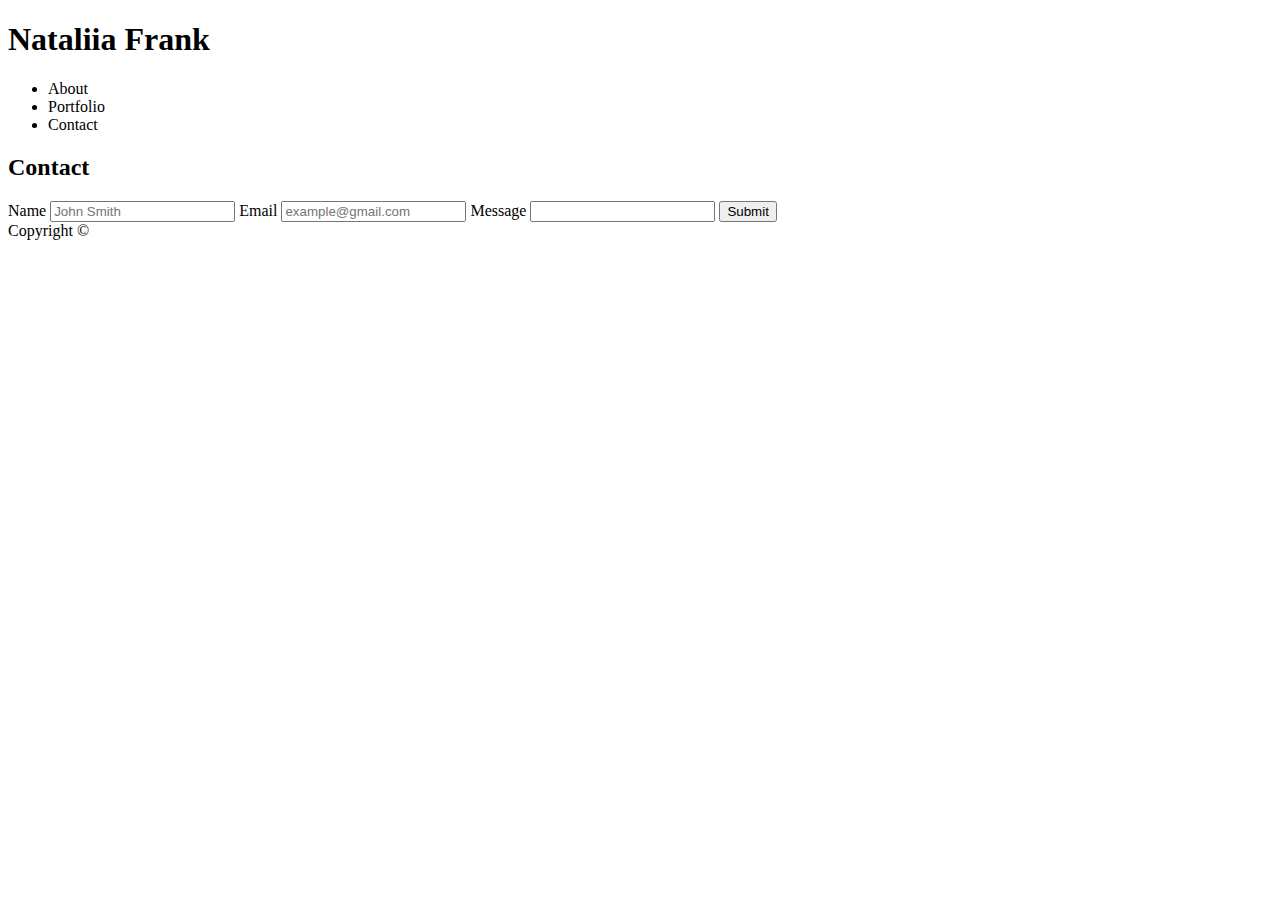
==== contact.html @ d272b5a1 "basic html seceton" ====
<!DOCTYPE html>
<html lang="en">
<head>
    <meta charset="UTF-8">
    <title>My Portfolio</title>
    <link rel="stylesheet" href="???????">
</head>

<body>

<header>
    <h1>Nataliia Frank</h1>
    <nav>
        <ul>
            <li>About</li>
            <li>Portfolio</li>
            <li>Contact</li>
        </ul>
    </nav>
</header>

<section>
    <h2>Contact</h2>
    <form>
        <label for="name">Name</label>
        <input type="text" name="name" id="name" placeholder="John Smith" required>
        <label for="email">Email</label>
        <input type="email" name="email" id="email" placeholder="example@gmail.com" required>
        <label for="message">Message</label>
        <input type="text" name="message" id="message">
        <button>Submit</button>
    </form>
</section>

<footer>Copyright ©</footer>
    
</body>
</html>
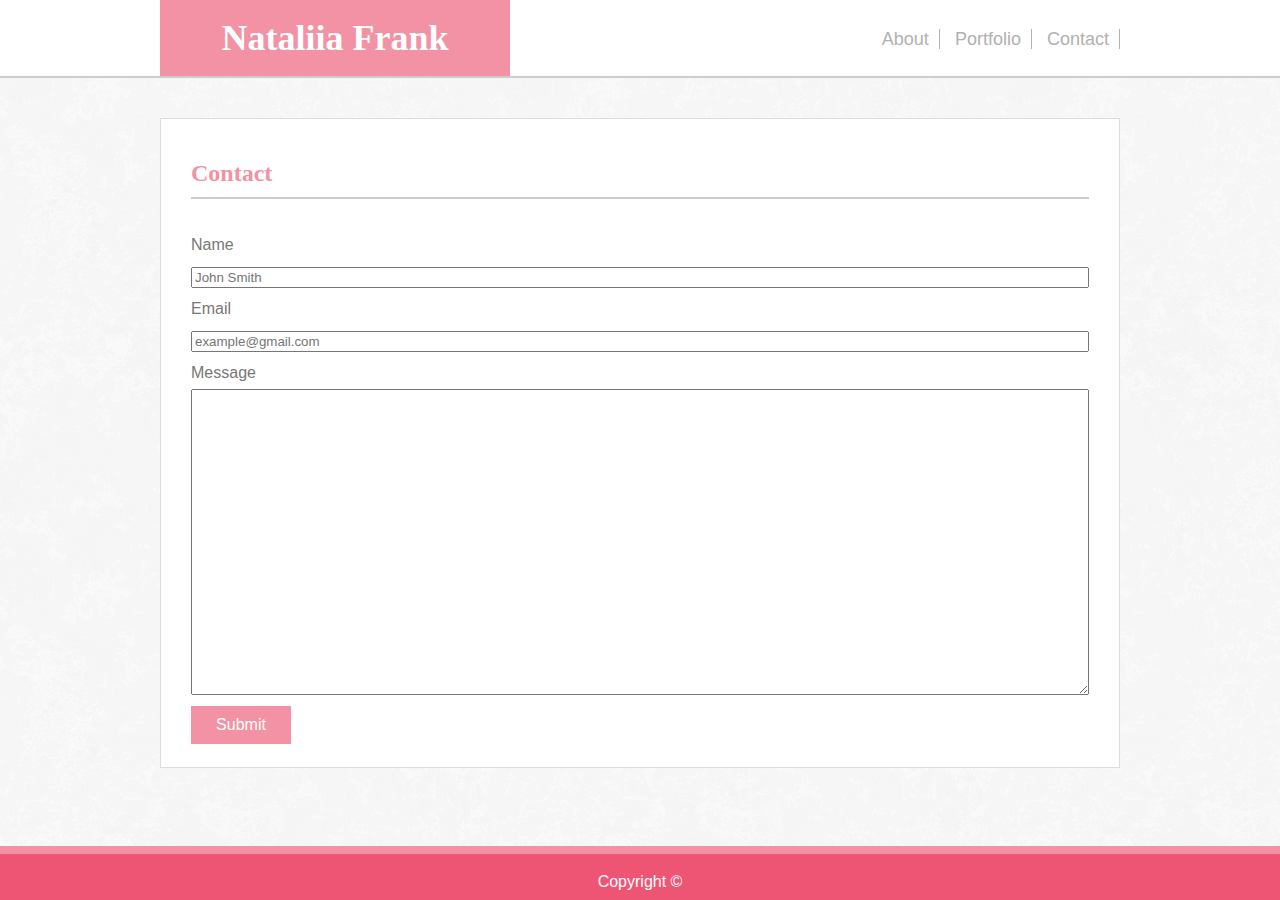
==== commit df3e783e: "updates" ====
--- a/contact.html
+++ b/contact.html
@@ -2,33 +2,45 @@
 <html lang="en">
 <head>
     <meta charset="UTF-8">
-    <title>My Portfolio</title>
-    <link rel="stylesheet" href="???????">
+    <title>Contact Me</title>
+    <link rel="stylesheet" href="assets/css/reset.css">
+    <link rel="stylesheet" href="assets/css/style.css">
 </head>
 
 <body>
 
-<header>
-    <h1>Nataliia Frank</h1>
-    <nav>
-        <ul>
-            <li>About</li>
-            <li>Portfolio</li>
-            <li>Contact</li>
-        </ul>
-    </nav>
-</header>
+    <header class="top-header">
+        <div class="header-content">
+            <div id="logo">
+                <h1>Nataliia Frank</h1>
+            </div>
+        
+            <nav>
+                <ul>
+                    <li>About</li>
+                    <li>Portfolio</li>
+                    <li>Contact</li>
+                </ul>
+            </nav>
+        </div>
+    </header>
 
-<section>
-    <h2>Contact</h2>
+<section class="contact">
+    <h2 class="page-title">Contact</h2>
     <form>
         <label for="name">Name</label>
+        <br>
         <input type="text" name="name" id="name" placeholder="John Smith" required>
+        <br>
         <label for="email">Email</label>
+        <br>
         <input type="email" name="email" id="email" placeholder="example@gmail.com" required>
+        <br>
         <label for="message">Message</label>
-        <input type="text" name="message" id="message">
-        <button>Submit</button>
+        <br>
+        <textarea name="message" id="message" cols="30" rows="20"></textarea>
+        <br>
+        <input id="submit" type="submit">
     </form>
 </section>
 
--- a/assets/css/style.css
+++ b/assets/css/style.css
@@ -0,0 +1,130 @@
+* {
+    box-sizing: border-box;
+}
+
+body {
+    color: #777;
+    background-image: url("../images/white_wall_hash.png");
+    background-repeat: repeat;
+    font-family: 'Arial', 'Helvetica Neue', Helvetica, sans-serif;
+    font-size: 16px;
+}
+
+.top-header {
+    background-color: #fff;
+    border-bottom: 2px solid #cccccc;
+    height: 78px;
+    margin-bottom: 40px;
+}
+
+.header-content {
+    width: 960px;
+    margin: 0 auto;
+}
+    
+#logo {
+    background-color: #f292a4;
+    width: 350px;
+    text-align: center;
+    float: left;
+}
+
+h1 {
+    color: #fff;
+    font-family: 'Georgia', Times, Times New Roman, serif;
+    font-size: 36px;
+    font-weight: bold;
+    padding: 20px 0px;
+}
+
+nav {
+    color: #777;
+}
+
+ul {
+    list-style-type: none;
+    color: #b1b1b1;
+    font-size: 18px;
+    float: right;
+  }
+
+li {
+    display: inline;
+    line-height: 78px;
+    padding: 0px 10px; 
+    border-right: 1px solid #b1b1b1
+}
+
+section {
+    clear: both;
+    background-color: #fff;
+    width: 960px;
+    height: 650px;
+    border: 1px solid #dddddd;
+    line-height: 2;
+    margin: 0 auto;
+    margin-bottom: 100px;
+}
+
+.page-title {
+    color: #f292a4;
+    font-family: 'Georgia', Times, Times New Roman, serif;
+    font-size: 24px;
+    font-weight: bold;
+    border-bottom: 2px solid #cccccc;
+    margin: 30px;
+}
+.clearfix {
+    overflow: auto;
+}
+img {
+    width: 250px;
+    height: 250px;
+    float: left;
+    margin: 10px 40px 10px 0px;
+}
+
+p { 
+    width: 960px;
+    padding: 0px 40px 0px 40px;
+    float: left;
+}
+br {
+    display: block;
+    margin: 10px 0;
+ }
+
+ footer {
+     width: 100%;
+     background-color: #ee5575;
+     color: #fff;
+     text-align: center;
+     border-top: 8px solid #f292a4;
+     padding-top: 20px;
+     padding-bottom: 10px;
+     position: fixed;
+     left: 0;
+     bottom: 0;
+ }
+
+ form {
+     margin: 0px 30px;
+ }
+
+ input {
+     width: 100%;
+ }
+
+ textarea {
+     width: 100%;
+ }
+ 
+ #submit {
+     width: 100px;
+     color: #fff;
+     background-color: #f292a4;
+     font-family: 'Arial', 'Helvetica Neue', Helvetica, sans-serif;
+     font-size: 16px;
+     border: none;
+     padding: 10px;
+ }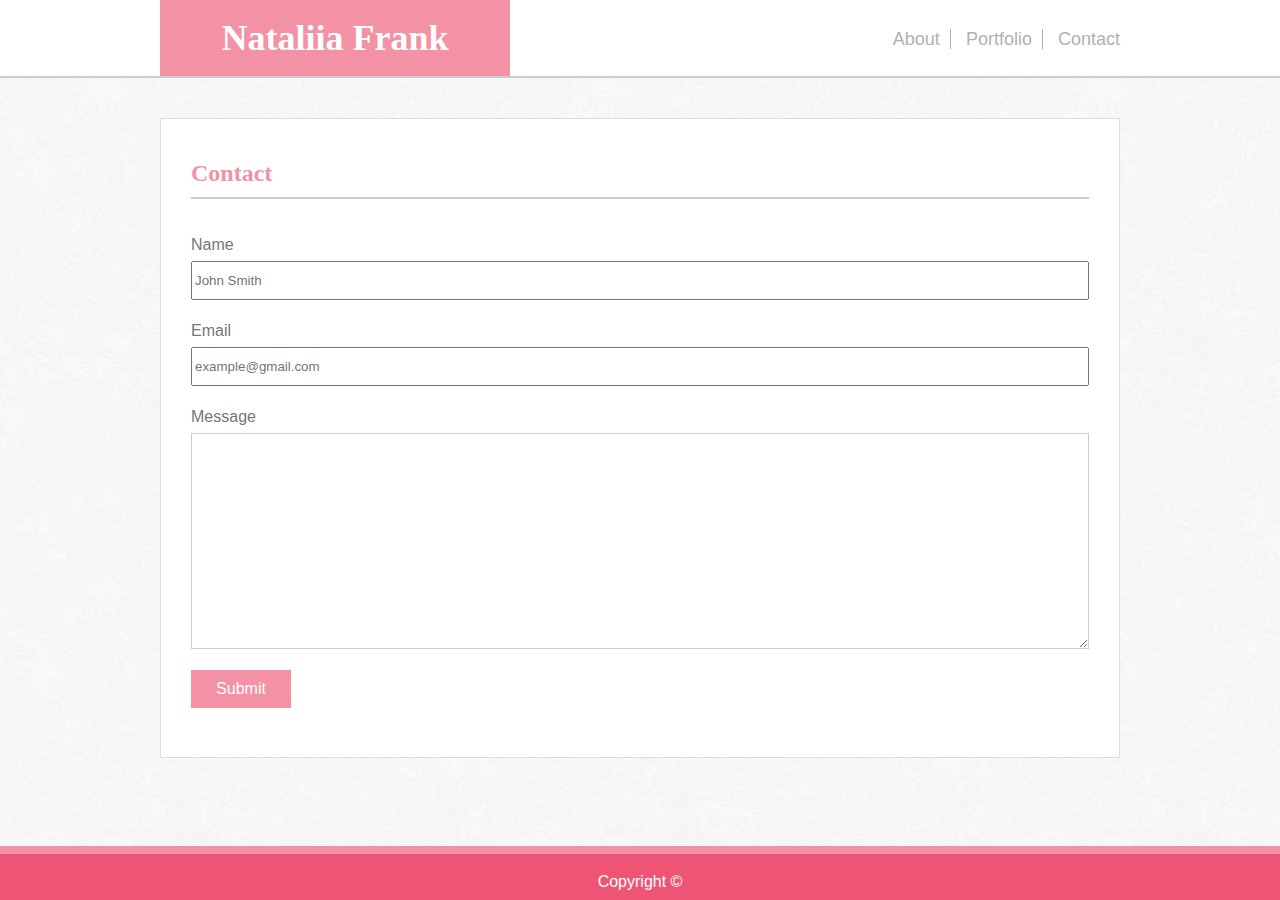
==== commit ecad6033: "updates" ====
--- a/contact.html
+++ b/contact.html
@@ -9,24 +9,25 @@
 
 <body>
 
-    <header class="top-header">
-        <div class="header-content">
-            <div id="logo">
-                <h1>Nataliia Frank</h1>
-            </div>
-        
-            <nav>
-                <ul>
-                    <li>About</li>
-                    <li>Portfolio</li>
-                    <li>Contact</li>
-                </ul>
-            </nav>
+<header class="header">
+    <div class="header-content">
+        <div id="logo">
+            <h1>Nataliia Frank</h1>
         </div>
-    </header>
+    
+        <nav>
+            <ul>
+                <li>About</li>
+                <li>Portfolio</li>
+                <li class="contact-header">Contact</li>
+            </ul>
+        </nav>
+    </div>
+</header>
 
 <section class="contact">
     <h2 class="page-title">Contact</h2>
+
     <form>
         <label for="name">Name</label>
         <br>
@@ -38,7 +39,7 @@
         <br>
         <label for="message">Message</label>
         <br>
-        <textarea name="message" id="message" cols="30" rows="20"></textarea>
+        <textarea name="message" id="message" cols="30" rows="10"></textarea>
         <br>
         <input id="submit" type="submit">
     </form>
--- a/assets/css/style.css
+++ b/assets/css/style.css
@@ -10,7 +10,7 @@
     font-size: 16px;
 }
 
-.top-header {
+.header {
     background-color: #fff;
     border-bottom: 2px solid #cccccc;
     height: 78px;
@@ -31,7 +31,7 @@
 
 h1 {
     color: #fff;
-    font-family: 'Georgia', Times, Times New Roman, serif;
+    font-family: 'Georgia', Times, 'Times New Roman', serif;
     font-size: 36px;
     font-weight: bold;
     padding: 20px 0px;
@@ -46,38 +46,44 @@
     color: #b1b1b1;
     font-size: 18px;
     float: right;
-  }
+}
 
 li {
     display: inline;
     line-height: 78px;
     padding: 0px 10px; 
-    border-right: 1px solid #b1b1b1
+    border-right: 1px solid #b1b1b1;
+}
+
+.contact-header {
+    border: none;
+    padding-right: 0px;
 }
 
 section {
     clear: both;
     background-color: #fff;
     width: 960px;
-    height: 650px;
     border: 1px solid #dddddd;
     line-height: 2;
     margin: 0 auto;
     margin-bottom: 100px;
 }
 
+.about-me {
+    height: 650px;
+}
+
 .page-title {
     color: #f292a4;
-    font-family: 'Georgia', Times, Times New Roman, serif;
+    font-family: 'Georgia', Times, 'Times New Roman', serif;
     font-size: 24px;
     font-weight: bold;
     border-bottom: 2px solid #cccccc;
     margin: 30px;
 }
-.clearfix {
-    overflow: auto;
-}
-img {
+
+p img  {
     width: 250px;
     height: 250px;
     float: left;
@@ -89,42 +95,86 @@
     padding: 0px 40px 0px 40px;
     float: left;
 }
-br {
+
+footer {
+    width: 100%;
+    background-color: #ee5575;
+    color: #fff;
+    text-align: center;
+    border-top: 8px solid #f292a4;
+    padding-top: 20px;
+    padding-bottom: 10px;
+    position: fixed;
+    left: 0;
+    bottom: 0;
+}
+
+.contact {
+    height: 640px;
+}
+
+form {
+    margin: 0px 30px;
+}
+
+form br {
     display: block;
     margin: 10px 0;
- }
+}
 
- footer {
-     width: 100%;
-     background-color: #ee5575;
-     color: #fff;
-     text-align: center;
-     border-top: 8px solid #f292a4;
-     padding-top: 20px;
-     padding-bottom: 10px;
-     position: fixed;
-     left: 0;
-     bottom: 0;
- }
+input {
+    width: 100%;
+    outline: none;
+    padding-top: 10px;
+    padding-bottom: 10px;
+    margin-bottom: 15px;
+}
 
- form {
-     margin: 0px 30px;
- }
+textarea {
+    width: 100%;
+    outline: none;
+    border: 1px solid #ccc;
+    margin-bottom: 10px;
+    font-size: 18px;
+    color: #777;
+}
 
- input {
-     width: 100%;
- }
+#submit {
+    width: 100px;
+    color: #fff;
+    background-color: #f292a4;
+    font-family: 'Arial', 'Helvetica Neue', Helvetica, sans-serif;
+    font-size: 16px;
+    border: none;
+    padding: 10px;
+}
 
- textarea {
-     width: 100%;
- }
- 
- #submit {
-     width: 100px;
-     color: #fff;
-     background-color: #f292a4;
-     font-family: 'Arial', 'Helvetica Neue', Helvetica, sans-serif;
-     font-size: 16px;
-     border: none;
-     padding: 10px;
- }+.portfolio {
+    height: 900px;
+}
+
+.pic-container {
+    width: 260px;
+    height: 195px;
+    position: relative;
+    margin: 30px;
+    float: left;
+}
+
+img {
+    width: 100%;
+    height: 100%;
+}
+
+.caption {
+    width: 100%;
+    background-color: #f292a4;
+    position: absolute; 
+    left: 0;
+    bottom: 10px;
+    color: #fff;
+    font-family: 'Georgia', Times, Times New Roman, serif;
+    font-size: 18px;
+    text-align: center;
+    padding: 10px 0px;   
+}